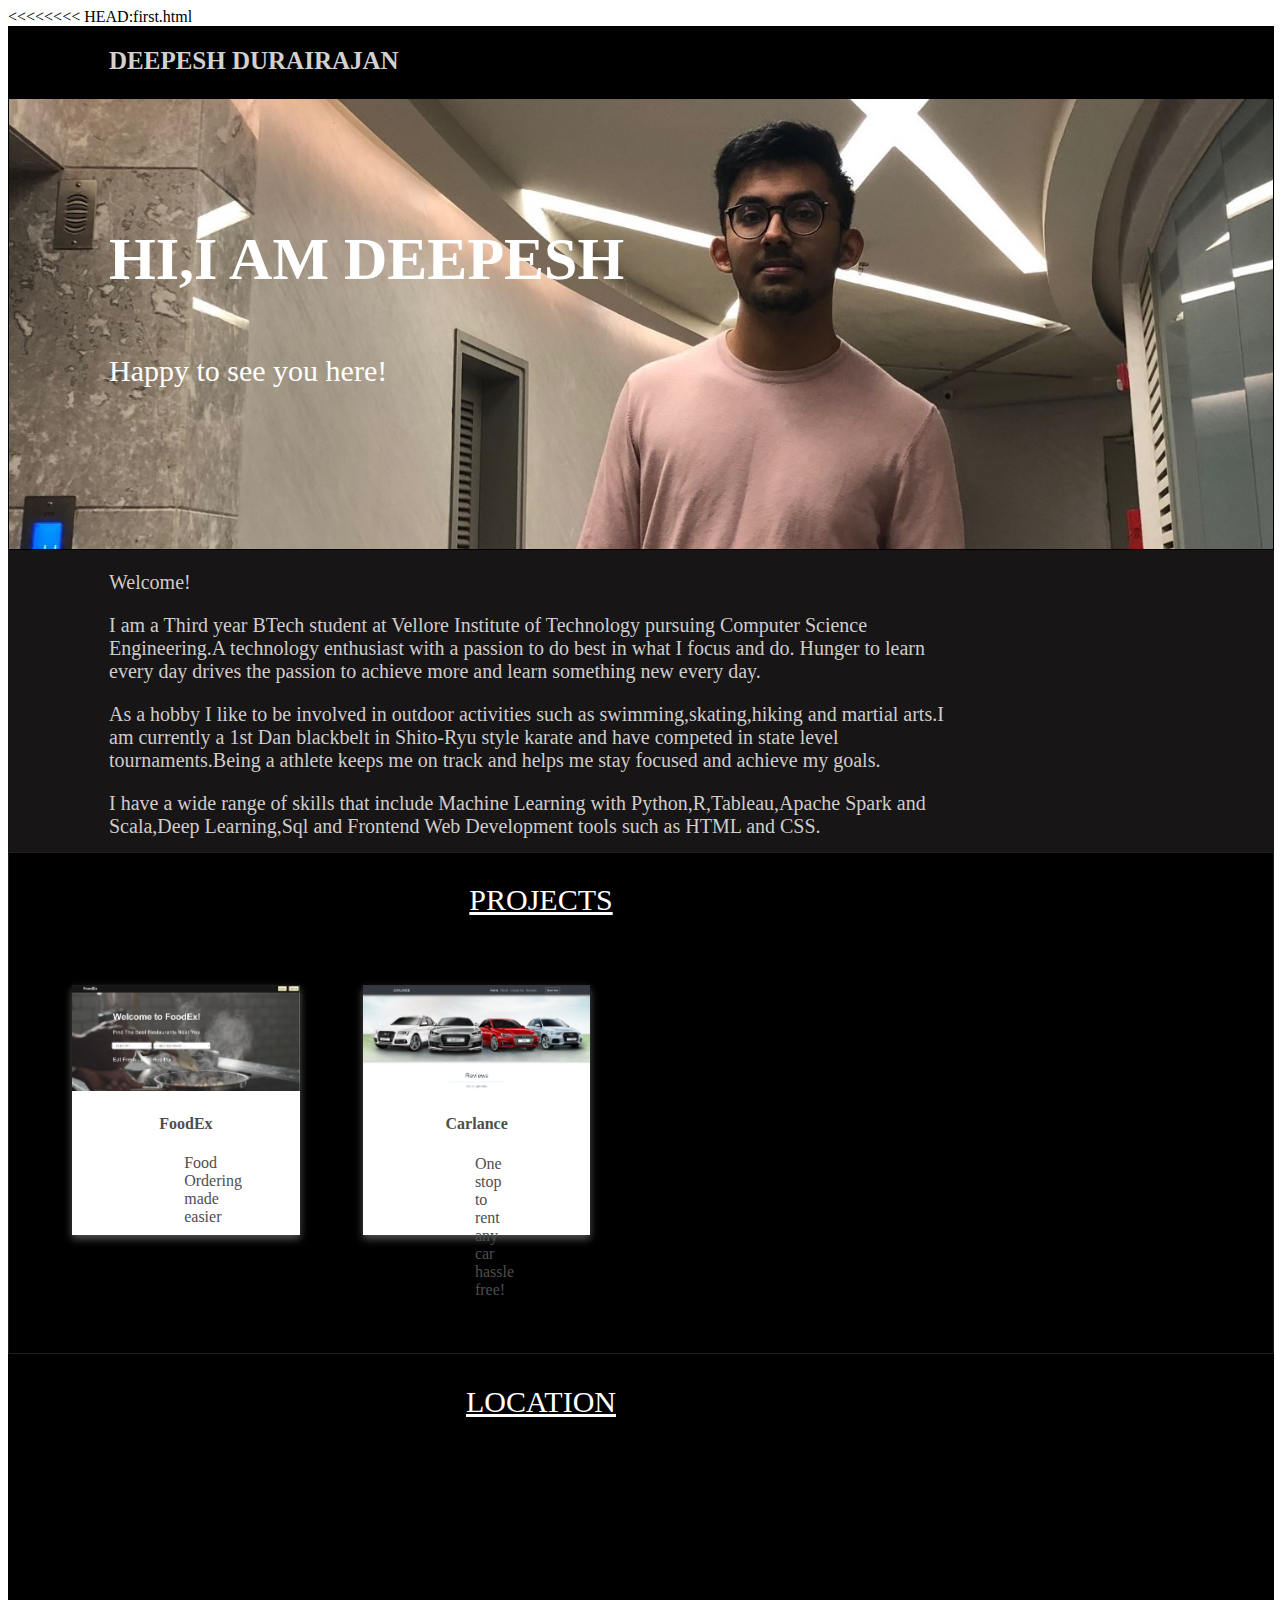
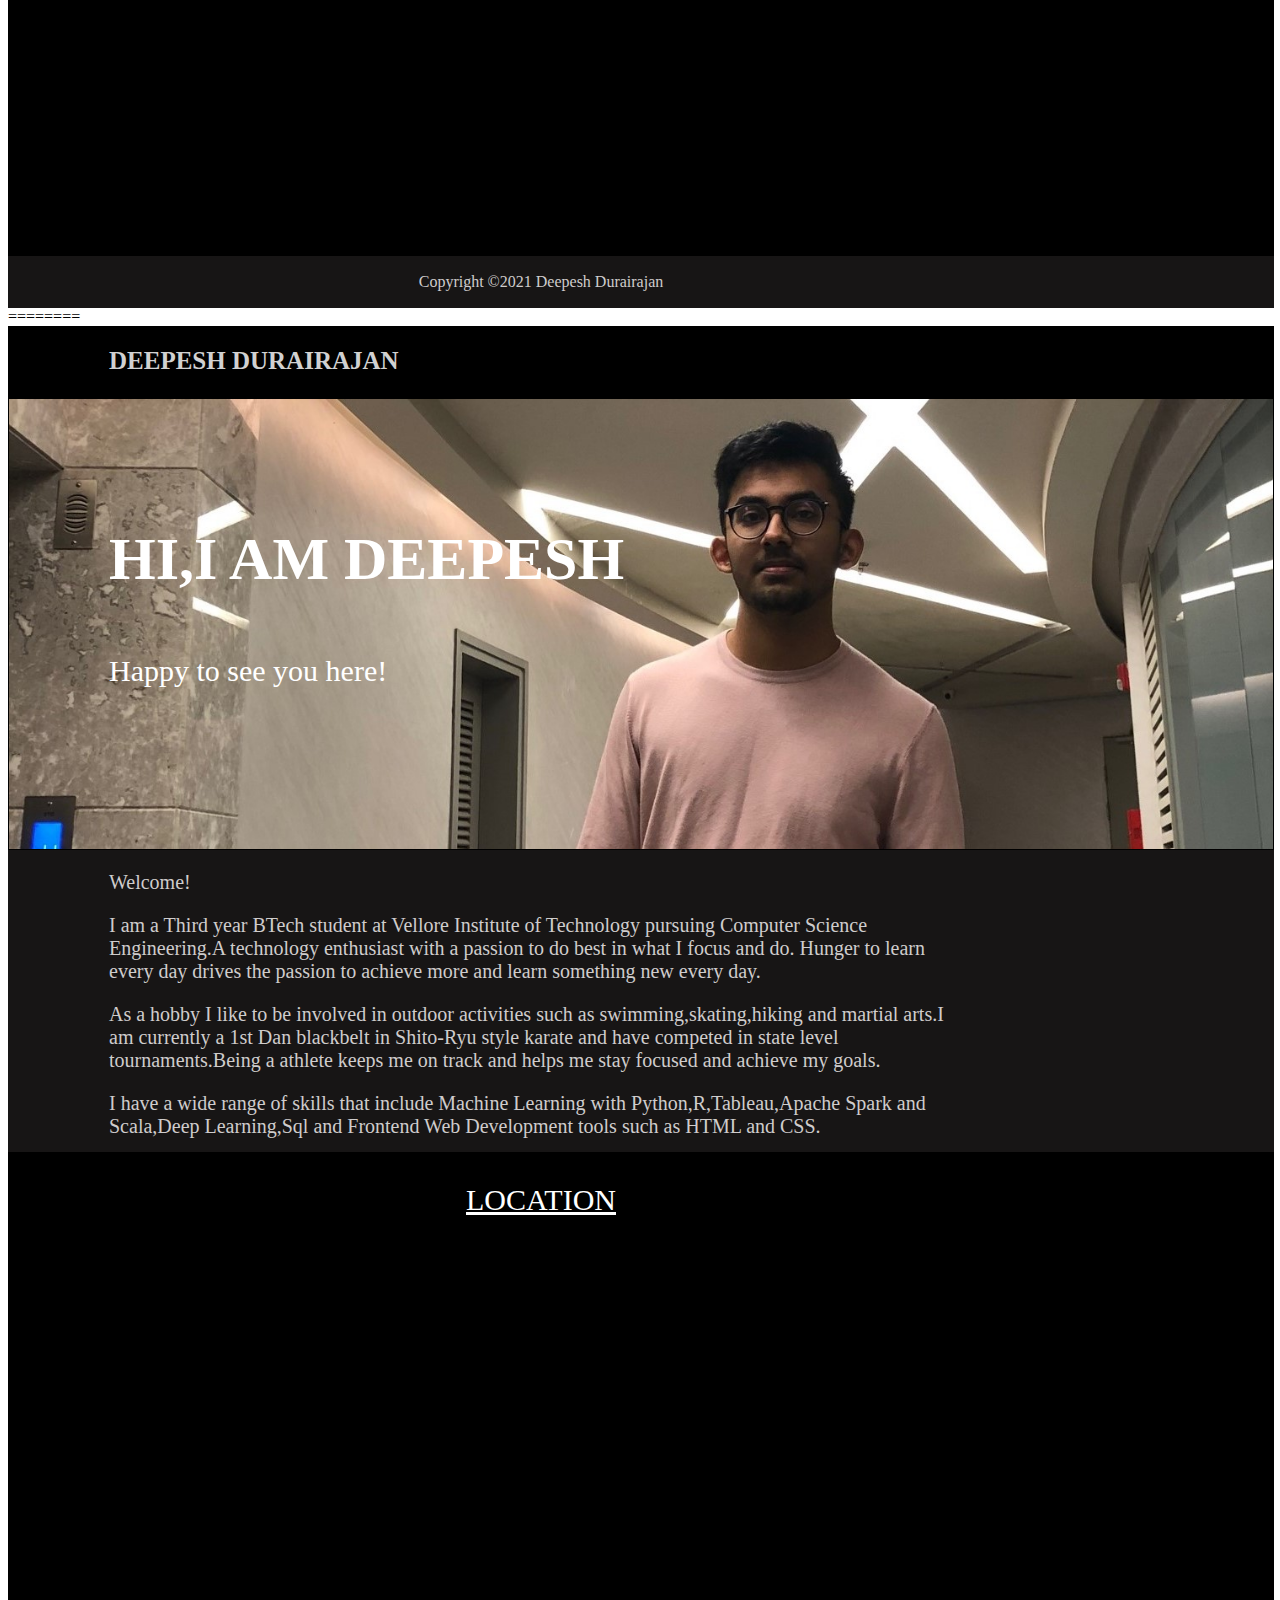
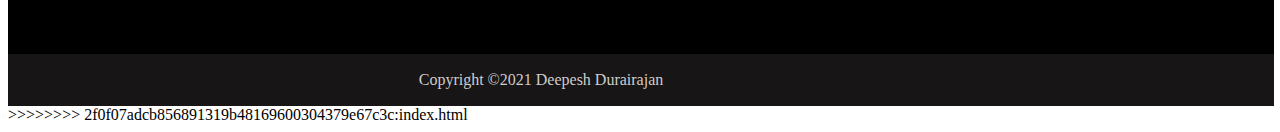
==== index.html @ b31e93ed "first commit" ====
<<<<<<<< HEAD:first.html
<html>

<head>
    <title>Bio-Deepesh Durairajan</title>
    <link href="https://i.pinimg.com/originals/b5/f1/49/b5f1492497affd86d16eab516edd266c.png" rel="icon" style="border-radius:50%">
    <link href="style.css" rel="stylesheet">
</head>

<body style="overflow-x: hidden">
    <header>
        <div id="header">
            <h2 class="heading">DEEPESH DURAIRAJAN</h2>
        </div>
    </header>
    <div id="search">
        <h3>HI,I AM DEEPESH</h3>
        <p class="search">Happy to see you here!</p>
    </div>
    <div id="quicksearch">
        <p class="quicksearch" style="margin-left: 100px;
        margin-right:300px">Welcome!</p>
        <p class="quicksearch" style="margin-left: 100px;
        margin-right:300px">I am a Third year BTech student at Vellore Institute of Technology pursuing Computer Science Engineering.A
            technology enthusiast with a passion to do best in what I focus and do. Hunger to learn every day drives the
            passion to achieve more and learn something new every day.</p>
        <p class="quicksearch" style="margin-left: 100px;
        margin-right:300px">As a hobby I like to be involved in outdoor activities such as swimming,skating,hiking and martial arts.I am
            currently a 1st Dan blackbelt in Shito-Ryu style karate and have competed in state level tournaments.Being a
            athlete keeps me on track and helps me stay focused and achieve my goals.</p>
        <p class="quicksearch" style="margin-left: 100px;
        margin-right:300px">I have a wide range of skills that include Machine Learning with Python,R,Tableau,Apache Spark and Scala,Deep
            Learning,Sql and Frontend Web Development tools such as HTML and CSS.</p>
    </div>
    <div id="card">
        <p class="project">PROJECTS</p>
        <a href="https://deepeshdurairajan.github.io/FoodEx/">
            <div class="card">
              <img src="foodex.png" alt="Avatar" style="width:100%">
              <div class="container">
                <h4><b>FoodEx</b></h4> 
                <p>Food Ordering made easier</p> 
              </div>
            </div>
            </a>
            <a href="https://deepeshdurairajan.github.io/car_rental/">
                <div class="card">
                  <img src="carlance.png" alt="Avatar" style="width:100%">
                  <div class="container">
                    <h4><b>Carlance</b></h4> 
                    <p>One stop to rent any car hassle free!</p> 
                  </div>
                </div>
                </a>
    </div>
    <div id="location">
            <p class="location">LOCATION</p>
            <iframe src="https://www.google.com/maps/embed?pb=!1m18!1m12!1m3!1d3782.567179602588!2d73.91370331472112!3d18.548451187392732!2m3!1f0!2f0!3f0!3m2!1i1024!2i768!4f13.1!3m3!1m2!1s0x3bc2c16d80f294e9%3A0x9f2b0ba2c6a02e19!2sF%20Residences%20Rd%2C%20Digambar%20Nagar%2C%20Wadgaon%20Sheri%2C%20Pune%2C%20Maharashtra%20411014!5e0!3m2!1sen!2sin!4v1638247223850!5m2!1sen!2sin" width="1450" height="360" style="border:0;margin-left: 2%;" allowfullscreen="" loading="lazy"></iframe>
    </div>
    <footer id="footer">
            <p>Copyright &copy;2021 Deepesh Durairajan</p>
    </footer>
</body>

========
<html>

<head>
    <title>Bio-Deepesh Durairajan</title>
    <link href="https://i.pinimg.com/originals/b5/f1/49/b5f1492497affd86d16eab516edd266c.png" rel="icon" style="border-radius:50%">
    <link href="style.css" rel="stylesheet">
</head>

<body style="overflow-x: hidden">
    <header>
        <div id="header">
            <h2 class="heading">DEEPESH DURAIRAJAN</h2>
        </div>
    </header>
    <div id="search">
        <h3>HI,I AM DEEPESH</h3>
        <p class="search">Happy to see you here!</p>
    </div>
    <div id="quicksearch">
        <p class="quicksearch">Welcome!</p>
        <p class="quicksearch">I am a Third year BTech student at Vellore Institute of Technology pursuing Computer Science Engineering.A
            technology enthusiast with a passion to do best in what I focus and do. Hunger to learn every day drives the
            passion to achieve more and learn something new every day.</p>
        <p class="quicksearch">As a hobby I like to be involved in outdoor activities such as swimming,skating,hiking and martial arts.I am
            currently a 1st Dan blackbelt in Shito-Ryu style karate and have competed in state level tournaments.Being a
            athlete keeps me on track and helps me stay focused and achieve my goals.</p>
        <p class="quicksearch">I have a wide range of skills that include Machine Learning with Python,R,Tableau,Apache Spark and Scala,Deep
            Learning,Sql and Frontend Web Development tools such as HTML and CSS.</p>
    </div>
    <div id="location">
            <p class="location">LOCATION</p>
            <iframe src="https://www.google.com/maps/embed?pb=!1m18!1m12!1m3!1d3782.567179602588!2d73.91370331472112!3d18.548451187392732!2m3!1f0!2f0!3f0!3m2!1i1024!2i768!4f13.1!3m3!1m2!1s0x3bc2c16d80f294e9%3A0x9f2b0ba2c6a02e19!2sF%20Residences%20Rd%2C%20Digambar%20Nagar%2C%20Wadgaon%20Sheri%2C%20Pune%2C%20Maharashtra%20411014!5e0!3m2!1sen!2sin!4v1638247223850!5m2!1sen!2sin" width="1450" height="360" style="border:0;margin-left: 2%;" allowfullscreen="" loading="lazy"></iframe>
    </div>
    <footer id="footer">
            <p>Copyright &copy;2021 Deepesh Durairajan</p>
    </footer>
</body>

>>>>>>>> 2f0f07adcb856891319b48169600304379e67c3c:index.html
</html>
---- style.css ----
<<<<<<< HEAD
body{
    margin:auto;
}
#header{
    background-color:black;
    border:1px solid black;
    height:70px;
    width:100%;
}
.heading{
    font-size: 25px;
    margin-left: 100px;
    margin-top: 20px;
    color: #D1D1D1;
    font-style:cairo;
}
#search{
    height:450px;
    width: 100%;
    border:1px solid black;
    background-image: url("df.jpg");
    background-repeat: no-repeat;
    background-size: cover;
    background-size: 100%;
}
.search{
    font-size:30px;
    color:white;
    margin-left:100px;
}
h3{
    font-size: 60px;
    color: white;
    margin-left: 100px;
    margin-top: 10%;
}
#quicksearch{
    height:300px;
    width:100%;
    border:1px solid #171515;
    background-color:#171515;
    background-size: 100%;
}
.quicksearch{
    font-size: 20px;
    color: #CFCCCC;
}
#location{
    height:500px;
    width:100%;
    border:1px solid #171515;
    background-color: #171515;
    background-size: 100%;
}
.location{
    font-size: 30px;
    color: #ffffff;
    text-align: center;
    text-decoration: underline;
}
#footer{
    width:100%;
    border:1px solid #000000;
    background-color:#000000;
    color: #CFCCCC;
    text-align: center;
    font-style:unset;
}
#card{
    height:500px;
    width:100%;
    border:1px solid rgb(34, 28, 28);
    background-color: rgb(0, 0, 0);
}
.card {
    box-shadow: 0 4px 8px 0 rgba(90, 90, 90, 0.938);
    background-color: #ffffff;
    transition: all .5s ease-in-out;
    width: 18%;
    height:250px;
    float: left;
    margin-left: 5%;
    margin-top: 3%;
    text-align: center;
    justify-content: center;
  }
  
  .card:hover {
    box-shadow: 0 8px 16px 0 rgb(94, 93, 93);
  }
  
  .container {
    padding: 2px 12px;
    color: #4e4e4e;
  }
  a{
    text-decoration: none;
    color: inherit;
  }
  .project{
    font-size: 30px;
    color: #ffffff;
    text-align: center;
    text-decoration: underline;
  }
=======
body{
    margin:auto;
}
#header{
    background-color:black;
    border:1px solid black;
    height:70px;
    width:100%;
}
.heading{
    font-size: 25px;
    margin-left: 100px;
    margin-top: 20px;
    color: #D1D1D1;
    font-style:cairo;
}
#search{
    height:450px;
    width: 100%;
    border:1px solid black;
    background-image: url("df.jpg");
    background-repeat: no-repeat;
    background-size: cover;
    background-size: 100%;
}
.search{
    font-size:30px;
    color:white;
    margin-left:100px;
}
h3{
    font-size: 60px;
    color: white;
    margin-left: 100px;
    margin-top: 10%;
}
#quicksearch{
    height:300px;
    width:100%;
    border:1px solid #171515;
    background-color:#171515;
    background-size: 100%;
}
.quicksearch{
    font-size: 20px;
    color: #CFCCCC;
}
p{
    margin-left: 100px;
    margin-right:300px;
}
#location{
    height:500px;
    width:100%;
    border:1px solid black;
    background-color: black;
    background-size: 100%;
}
.location{
    font-size: 30px;
    color: #ffffff;
    text-align: center;
    text-decoration: underline;
}
#footer{
    width:100%;
    border:1px solid #171515;
    background-color:#171515;
    color: #CFCCCC;
    text-align: center;
    font-style:unset;
}
>>>>>>> 2f0f07adcb856891319b48169600304379e67c3c
---- style.css ----
<<<<<<< HEAD
body{
    margin:auto;
}
#header{
    background-color:black;
    border:1px solid black;
    height:70px;
    width:100%;
}
.heading{
    font-size: 25px;
    margin-left: 100px;
    margin-top: 20px;
    color: #D1D1D1;
    font-style:cairo;
}
#search{
    height:450px;
    width: 100%;
    border:1px solid black;
    background-image: url("df.jpg");
    background-repeat: no-repeat;
    background-size: cover;
    background-size: 100%;
}
.search{
    font-size:30px;
    color:white;
    margin-left:100px;
}
h3{
    font-size: 60px;
    color: white;
    margin-left: 100px;
    margin-top: 10%;
}
#quicksearch{
    height:300px;
    width:100%;
    border:1px solid #171515;
    background-color:#171515;
    background-size: 100%;
}
.quicksearch{
    font-size: 20px;
    color: #CFCCCC;
}
#location{
    height:500px;
    width:100%;
    border:1px solid #171515;
    background-color: #171515;
    background-size: 100%;
}
.location{
    font-size: 30px;
    color: #ffffff;
    text-align: center;
    text-decoration: underline;
}
#footer{
    width:100%;
    border:1px solid #000000;
    background-color:#000000;
    color: #CFCCCC;
    text-align: center;
    font-style:unset;
}
#card{
    height:500px;
    width:100%;
    border:1px solid rgb(34, 28, 28);
    background-color: rgb(0, 0, 0);
}
.card {
    box-shadow: 0 4px 8px 0 rgba(90, 90, 90, 0.938);
    background-color: #ffffff;
    transition: all .5s ease-in-out;
    width: 18%;
    height:250px;
    float: left;
    margin-left: 5%;
    margin-top: 3%;
    text-align: center;
    justify-content: center;
  }
  
  .card:hover {
    box-shadow: 0 8px 16px 0 rgb(94, 93, 93);
  }
  
  .container {
    padding: 2px 12px;
    color: #4e4e4e;
  }
  a{
    text-decoration: none;
    color: inherit;
  }
  .project{
    font-size: 30px;
    color: #ffffff;
    text-align: center;
    text-decoration: underline;
  }
=======
body{
    margin:auto;
}
#header{
    background-color:black;
    border:1px solid black;
    height:70px;
    width:100%;
}
.heading{
    font-size: 25px;
    margin-left: 100px;
    margin-top: 20px;
    color: #D1D1D1;
    font-style:cairo;
}
#search{
    height:450px;
    width: 100%;
    border:1px solid black;
    background-image: url("df.jpg");
    background-repeat: no-repeat;
    background-size: cover;
    background-size: 100%;
}
.search{
    font-size:30px;
    color:white;
    margin-left:100px;
}
h3{
    font-size: 60px;
    color: white;
    margin-left: 100px;
    margin-top: 10%;
}
#quicksearch{
    height:300px;
    width:100%;
    border:1px solid #171515;
    background-color:#171515;
    background-size: 100%;
}
.quicksearch{
    font-size: 20px;
    color: #CFCCCC;
}
p{
    margin-left: 100px;
    margin-right:300px;
}
#location{
    height:500px;
    width:100%;
    border:1px solid black;
    background-color: black;
    background-size: 100%;
}
.location{
    font-size: 30px;
    color: #ffffff;
    text-align: center;
    text-decoration: underline;
}
#footer{
    width:100%;
    border:1px solid #171515;
    background-color:#171515;
    color: #CFCCCC;
    text-align: center;
    font-style:unset;
}
>>>>>>> 2f0f07adcb856891319b48169600304379e67c3c
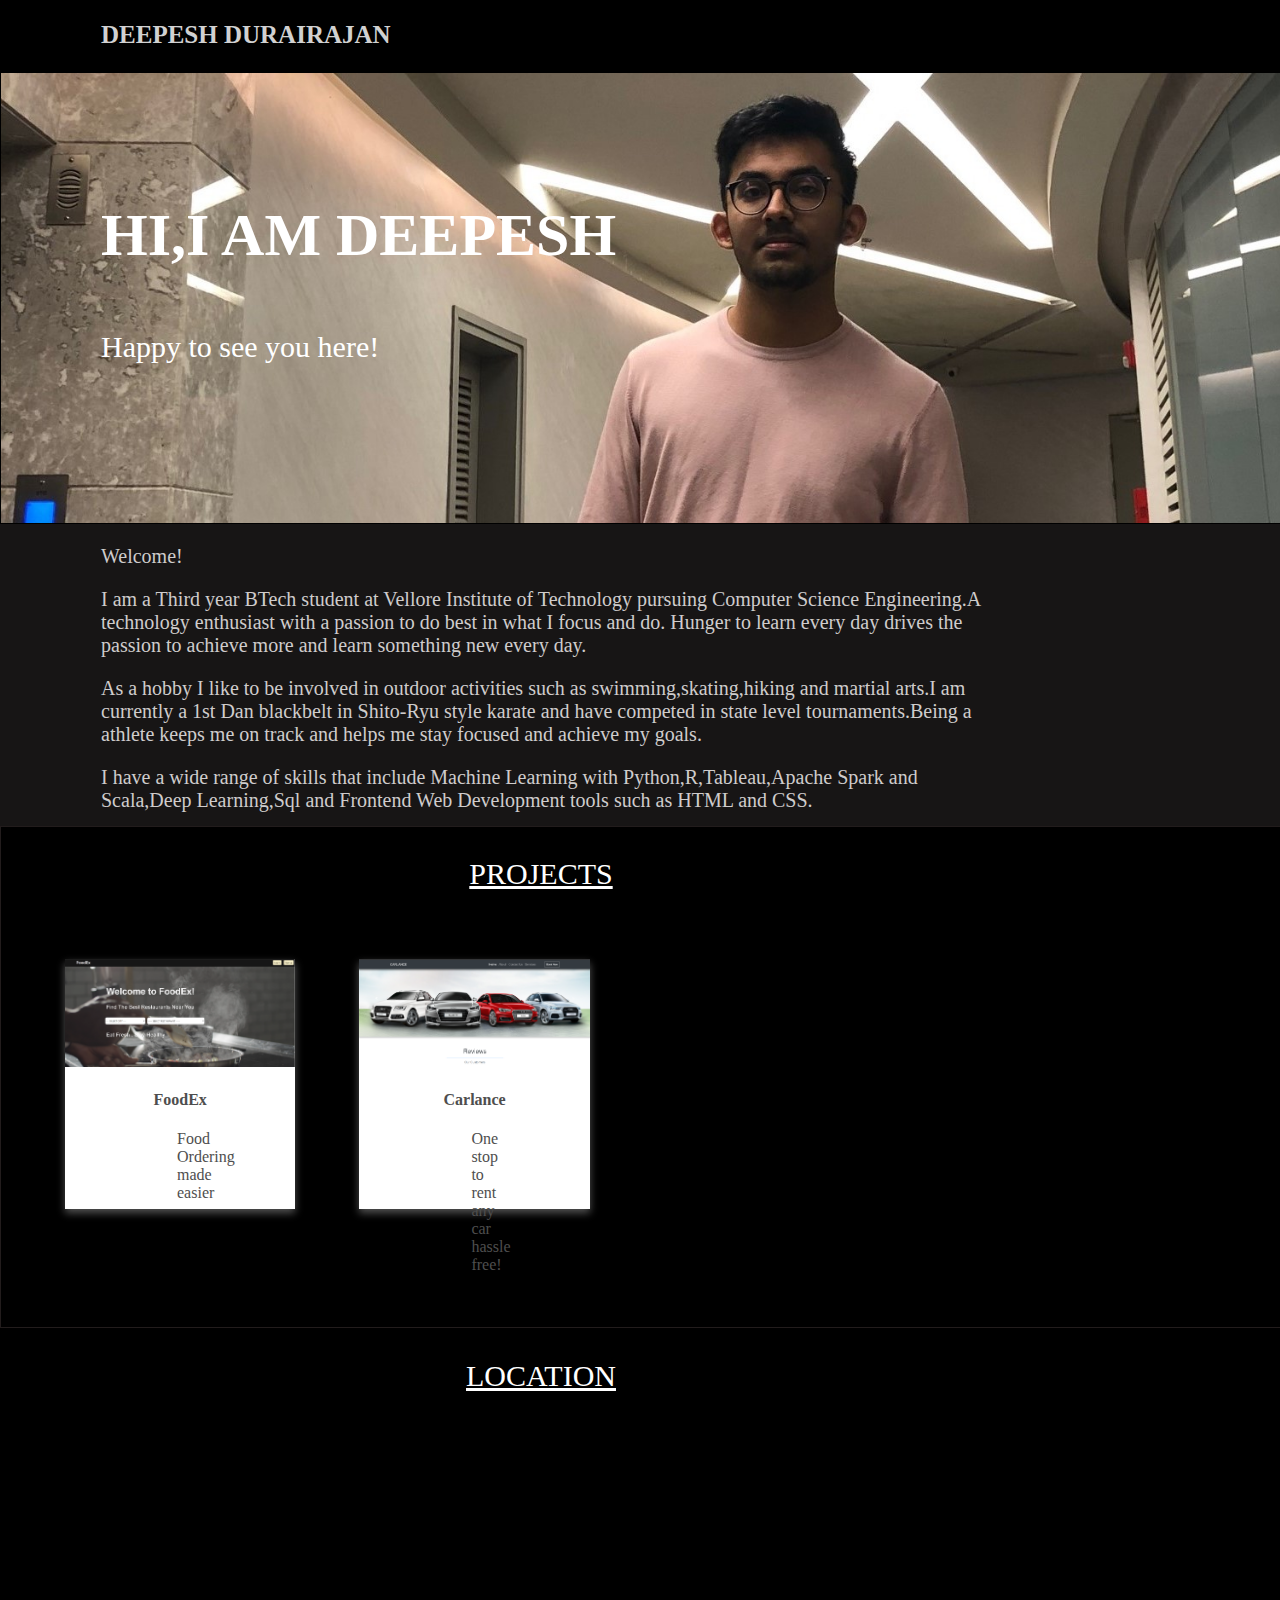
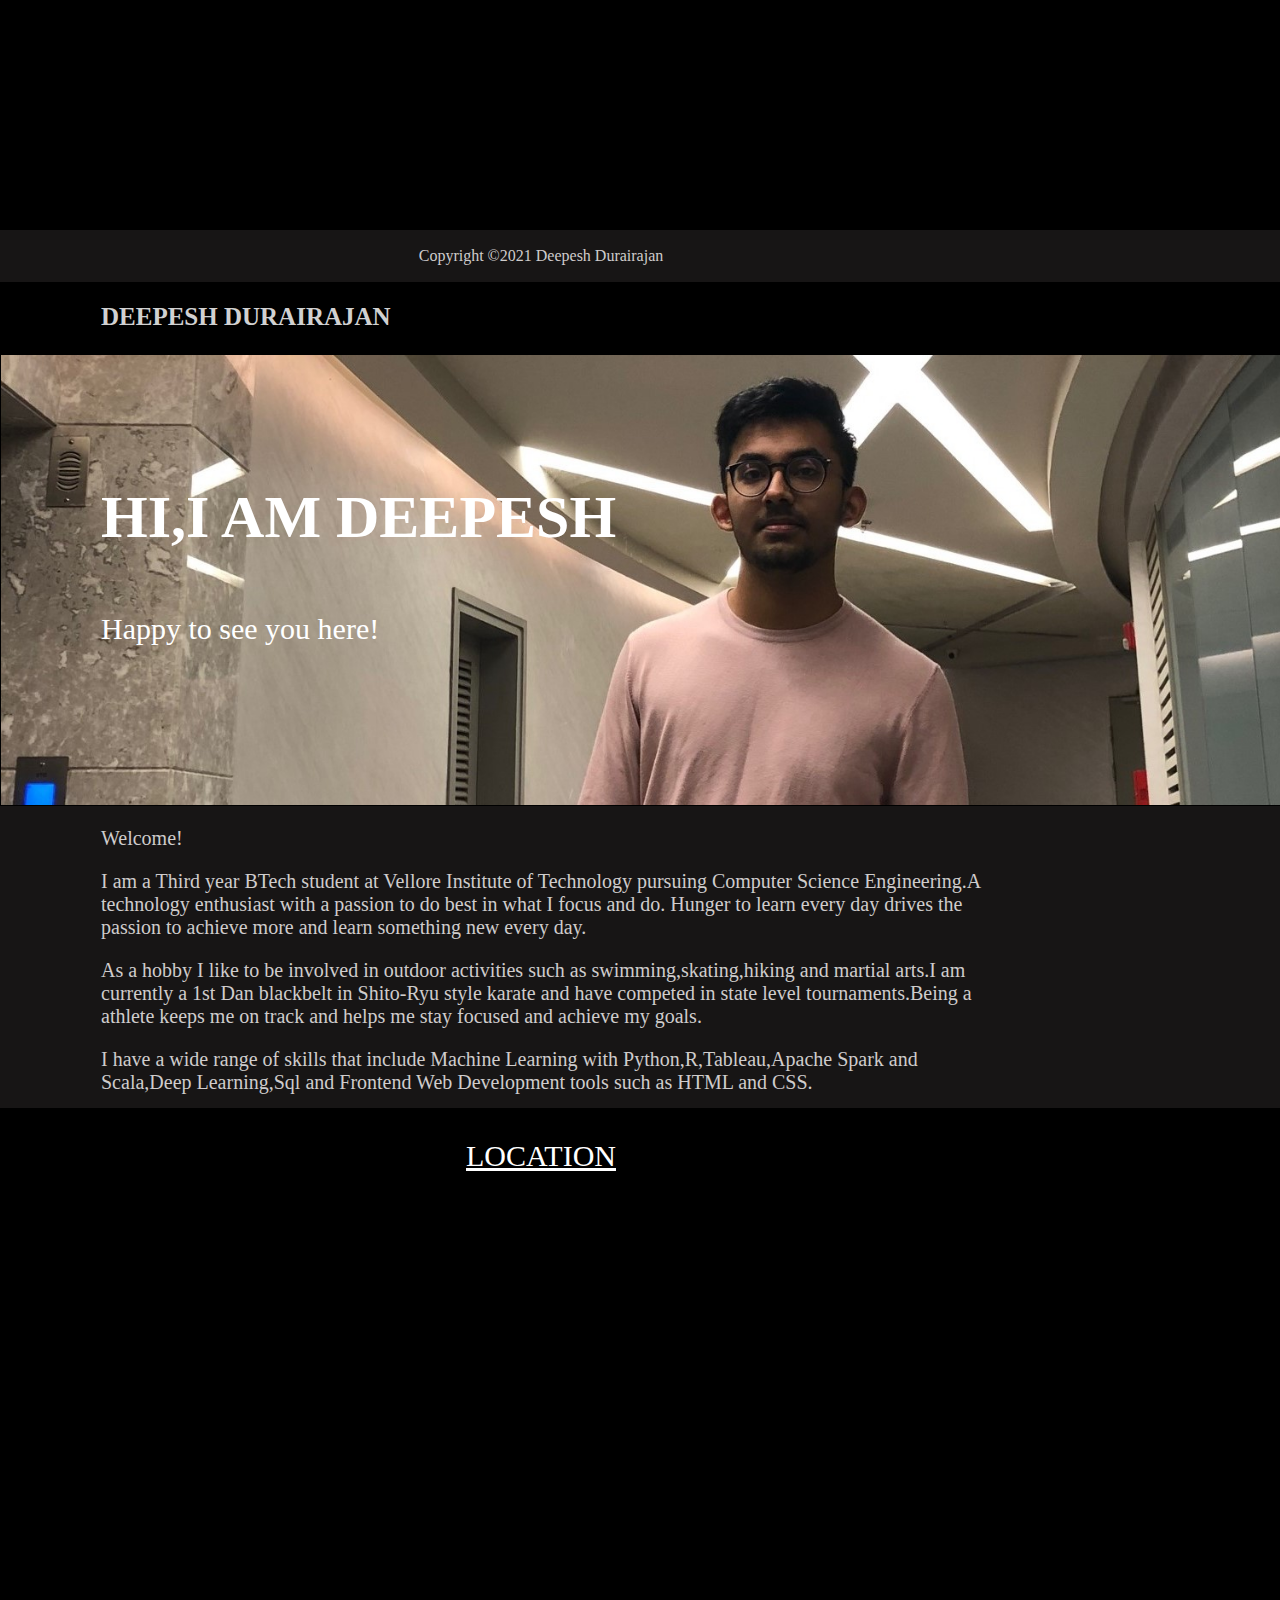
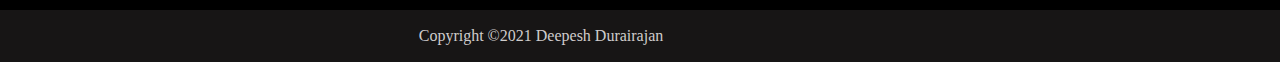
==== commit 3262907e: "added" ====
--- a/index.html
+++ b/index.html
@@ -1,6 +1,4 @@
-<<<<<<<< HEAD:first.html
 <html>
-
 <head>
     <title>Bio-Deepesh Durairajan</title>
     <link href="https://i.pinimg.com/originals/b5/f1/49/b5f1492497affd86d16eab516edd266c.png" rel="icon" style="border-radius:50%">
@@ -61,8 +59,6 @@
             <p>Copyright &copy;2021 Deepesh Durairajan</p>
     </footer>
 </body>
-
-========
 <html>
 
 <head>
@@ -100,6 +96,4 @@
             <p>Copyright &copy;2021 Deepesh Durairajan</p>
     </footer>
 </body>
-
->>>>>>>> 2f0f07adcb856891319b48169600304379e67c3c:index.html
 </html>--- a/style.css
+++ b/style.css
@@ -1,4 +1,3 @@
-<<<<<<< HEAD
 body{
     margin:auto;
 }
@@ -104,7 +103,6 @@
     text-align: center;
     text-decoration: underline;
   }
-=======
 body{
     margin:auto;
 }
@@ -176,5 +174,4 @@
     color: #CFCCCC;
     text-align: center;
     font-style:unset;
-}
->>>>>>> 2f0f07adcb856891319b48169600304379e67c3c
+}--- a/style.css
+++ b/style.css
@@ -1,4 +1,3 @@
-<<<<<<< HEAD
 body{
     margin:auto;
 }
@@ -104,7 +103,6 @@
     text-align: center;
     text-decoration: underline;
   }
-=======
 body{
     margin:auto;
 }
@@ -176,5 +174,4 @@
     color: #CFCCCC;
     text-align: center;
     font-style:unset;
-}
->>>>>>> 2f0f07adcb856891319b48169600304379e67c3c
+}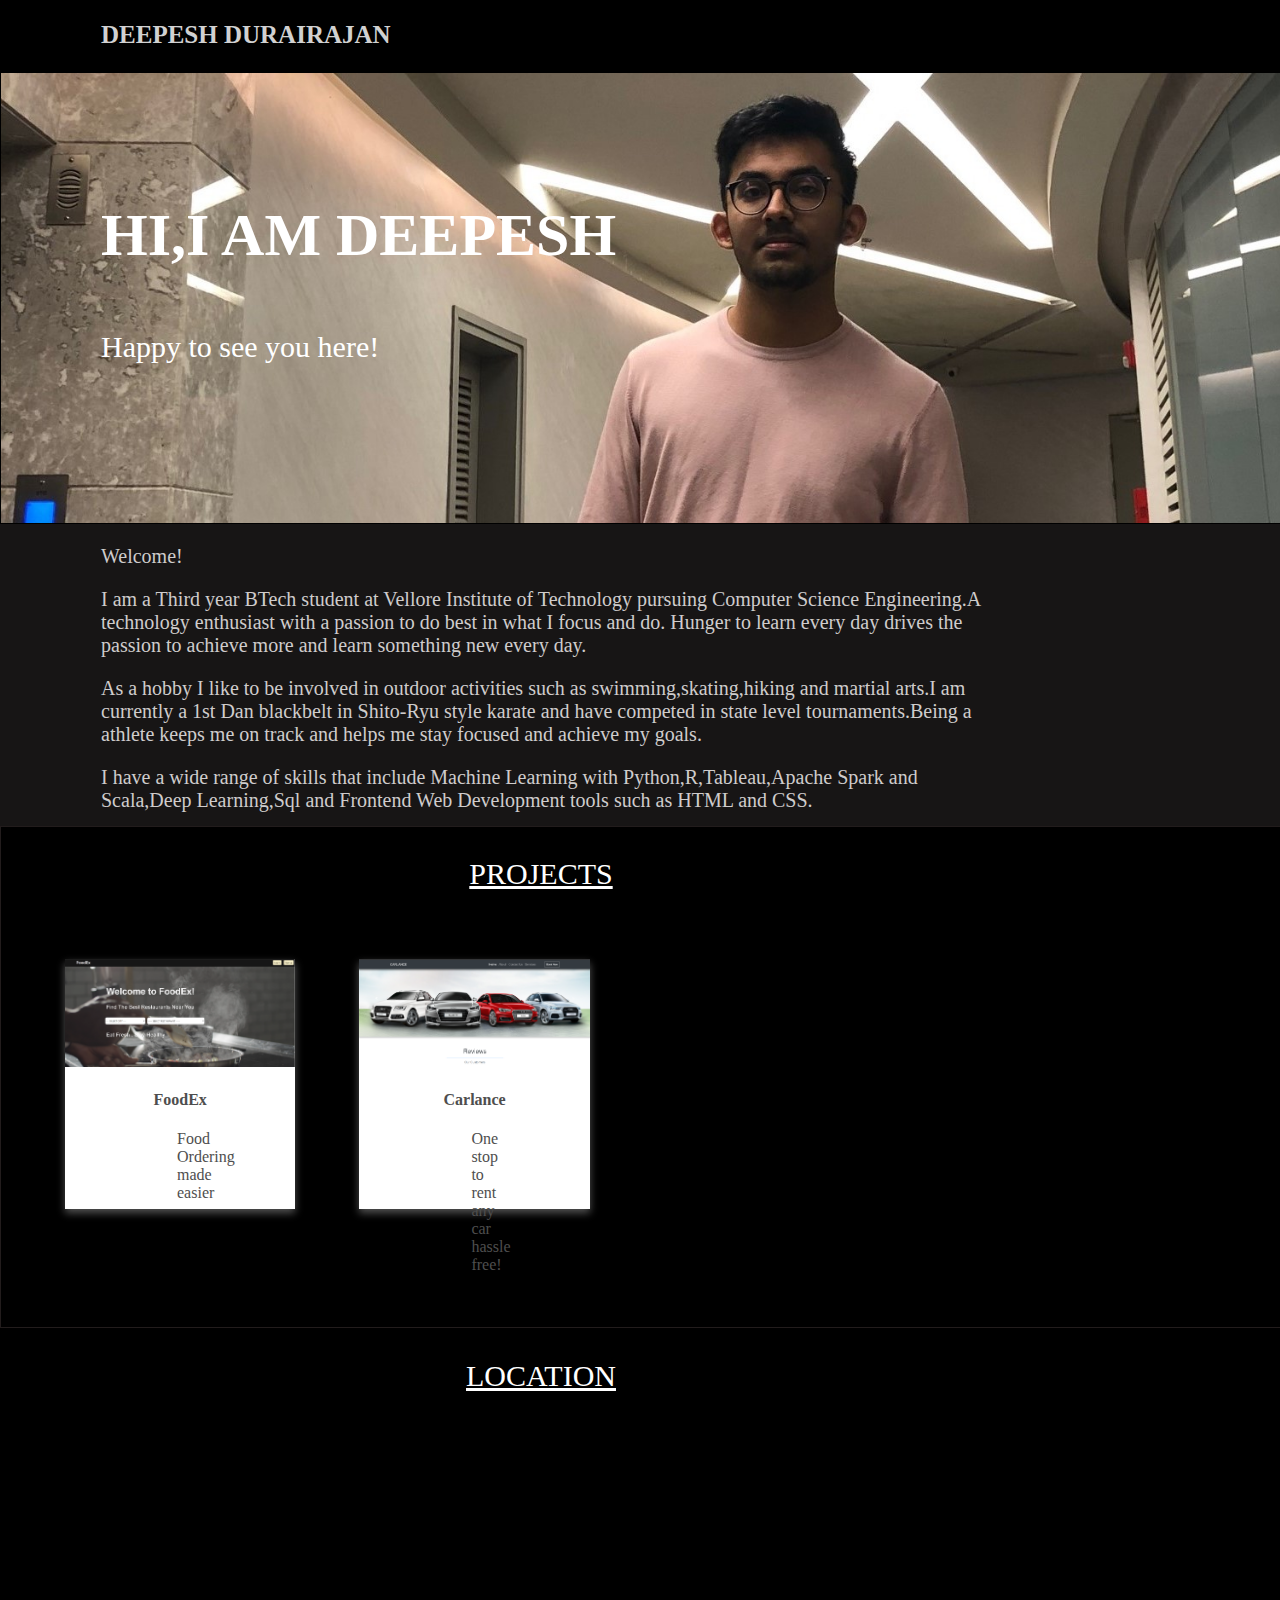
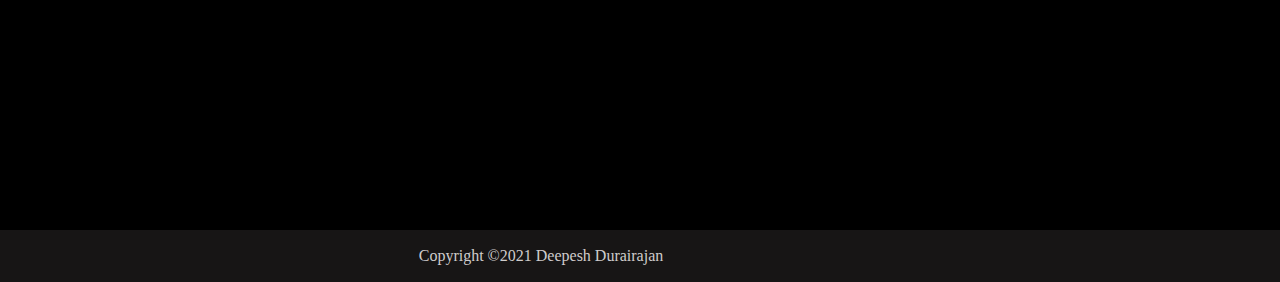
==== commit b403b8a8: "added" ====
--- a/index.html
+++ b/index.html
@@ -59,41 +59,4 @@
             <p>Copyright &copy;2021 Deepesh Durairajan</p>
     </footer>
 </body>
-<html>
-
-<head>
-    <title>Bio-Deepesh Durairajan</title>
-    <link href="https://i.pinimg.com/originals/b5/f1/49/b5f1492497affd86d16eab516edd266c.png" rel="icon" style="border-radius:50%">
-    <link href="style.css" rel="stylesheet">
-</head>
-
-<body style="overflow-x: hidden">
-    <header>
-        <div id="header">
-            <h2 class="heading">DEEPESH DURAIRAJAN</h2>
-        </div>
-    </header>
-    <div id="search">
-        <h3>HI,I AM DEEPESH</h3>
-        <p class="search">Happy to see you here!</p>
-    </div>
-    <div id="quicksearch">
-        <p class="quicksearch">Welcome!</p>
-        <p class="quicksearch">I am a Third year BTech student at Vellore Institute of Technology pursuing Computer Science Engineering.A
-            technology enthusiast with a passion to do best in what I focus and do. Hunger to learn every day drives the
-            passion to achieve more and learn something new every day.</p>
-        <p class="quicksearch">As a hobby I like to be involved in outdoor activities such as swimming,skating,hiking and martial arts.I am
-            currently a 1st Dan blackbelt in Shito-Ryu style karate and have competed in state level tournaments.Being a
-            athlete keeps me on track and helps me stay focused and achieve my goals.</p>
-        <p class="quicksearch">I have a wide range of skills that include Machine Learning with Python,R,Tableau,Apache Spark and Scala,Deep
-            Learning,Sql and Frontend Web Development tools such as HTML and CSS.</p>
-    </div>
-    <div id="location">
-            <p class="location">LOCATION</p>
-            <iframe src="https://www.google.com/maps/embed?pb=!1m18!1m12!1m3!1d3782.567179602588!2d73.91370331472112!3d18.548451187392732!2m3!1f0!2f0!3f0!3m2!1i1024!2i768!4f13.1!3m3!1m2!1s0x3bc2c16d80f294e9%3A0x9f2b0ba2c6a02e19!2sF%20Residences%20Rd%2C%20Digambar%20Nagar%2C%20Wadgaon%20Sheri%2C%20Pune%2C%20Maharashtra%20411014!5e0!3m2!1sen!2sin!4v1638247223850!5m2!1sen!2sin" width="1450" height="360" style="border:0;margin-left: 2%;" allowfullscreen="" loading="lazy"></iframe>
-    </div>
-    <footer id="footer">
-            <p>Copyright &copy;2021 Deepesh Durairajan</p>
-    </footer>
-</body>
-</html>+</html>
